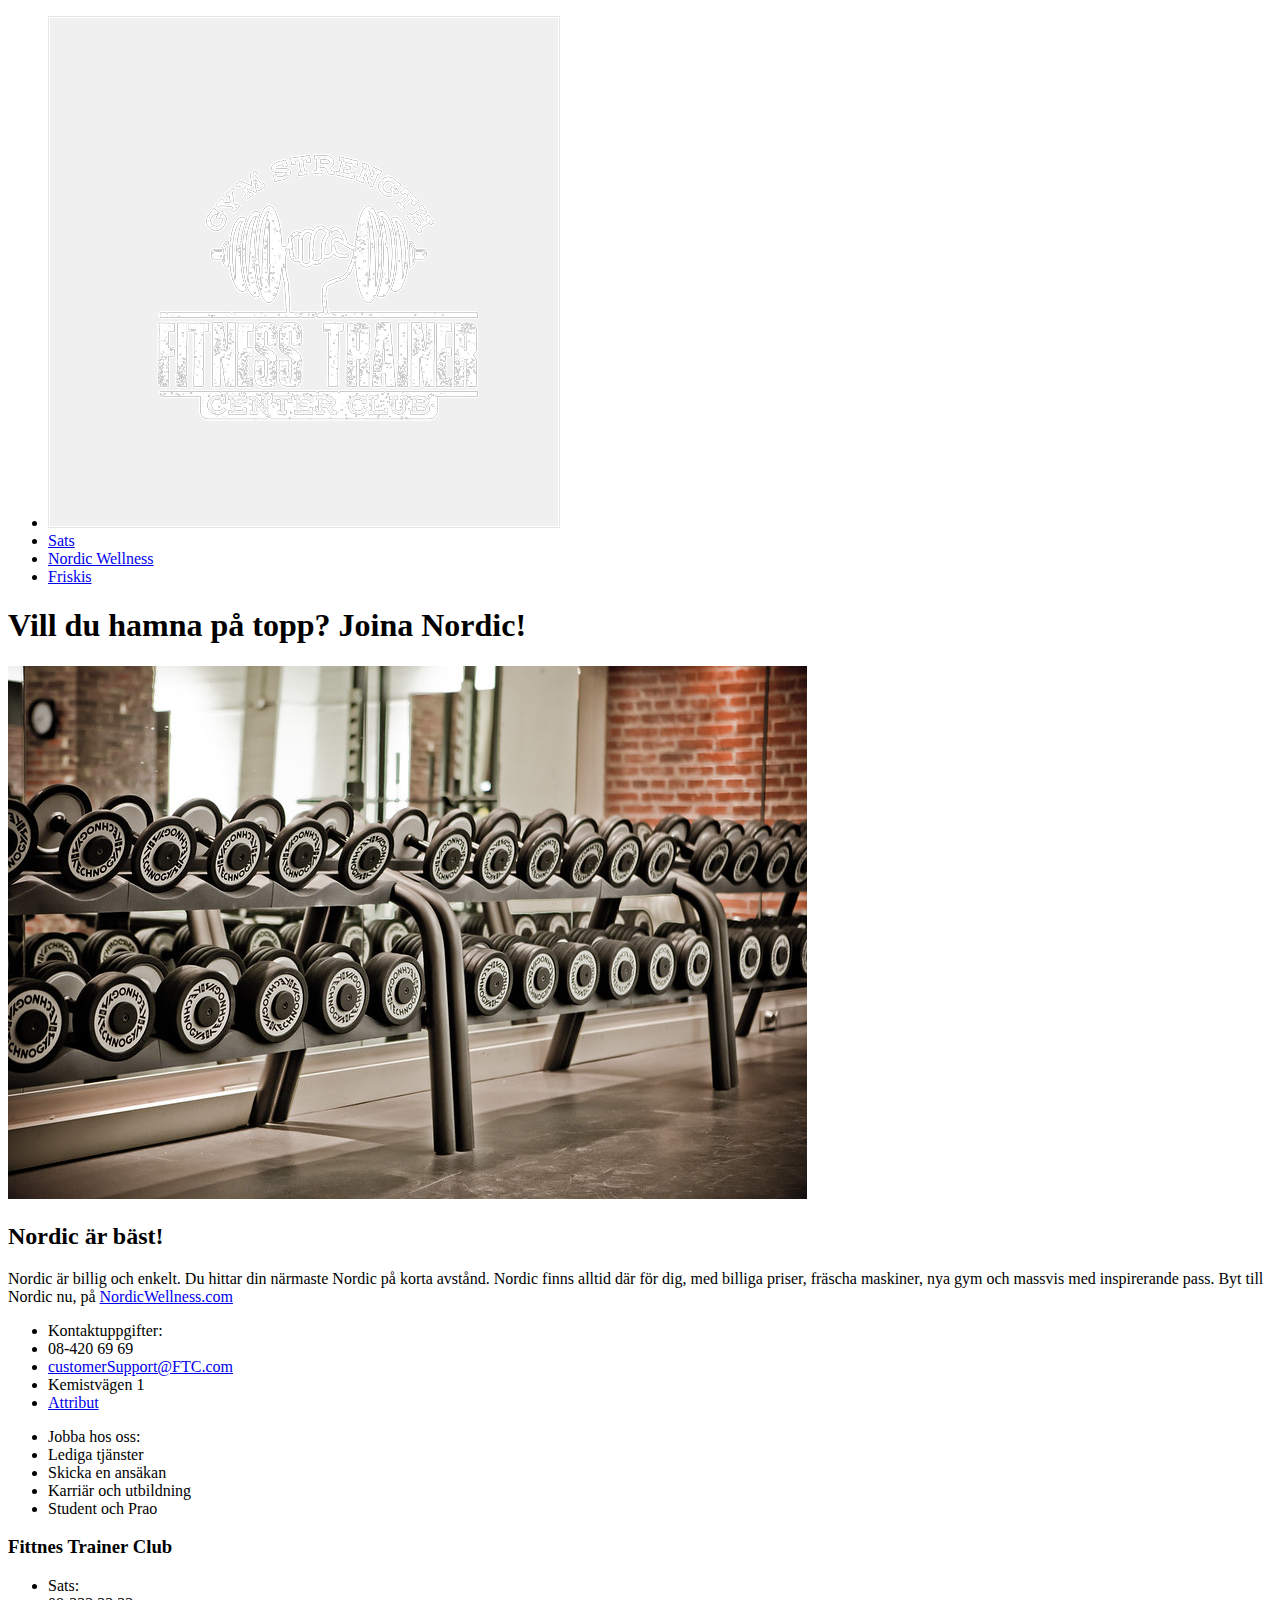
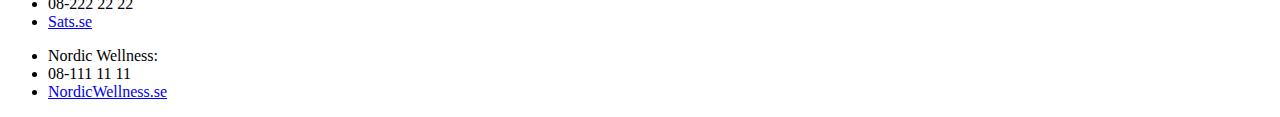
==== nordicWellnes.html @ 4c8d1144 "Initial commit" ====
<!DOCTYPE html>
<html lang="en">
  <head>
    <meta charset="UTF-8">
    <meta name="viewport" content="width=device-width, initial-scale=1.0">
    <title>LÄMNAFRISKIS</title>
    <link rel="stylesheet" type="text/css" href="css/style.css">
    <link rel="stylesheet" type="text/css" href="css/grid.css">
    <link rel="icon" href="images/logo.webp" type="image/x-icon">
  </head>
  <body>
    <nav class="navbar">
      <ul class="navbarContainer">
        <li class="navbarItem" id="navbarLogo">
          <a href="index.html">
            <img src="images/logo.webp" alt="cool logo" id="logo">
          </a>
        </li>
        <li class="navbarItem" id="navbarSats">
          <a href="sats.html">Sats</a>
        </li>
        <li class="navbarItem" id="navbarNordicWellnes">
          <a href="nordicWellnes.html">Nordic Wellness</a>
        </li>
        <li class="navbarItem" id="navbarFriskis">
          <a href="friskis.html">Friskis</a>
        </li>
      </ul>
    </nav>    
    
    <div class="container">
      <h1>Vill du hamna på topp? Joina Nordic!</h1>

      <aside class="imgContainer">
        <img src="images/hantlarPåNordic.jpg" alt="Hantlar på nordic">
      </aside>

      <h2 class="firstHeader">Nordic är bäst!</h2>
      <p class="firstParagraph">Nordic är billig och enkelt. Du hittar din närmaste Nordic på korta avstånd. Nordic finns alltid där för dig, med billiga priser, fräscha maskiner, nya gym och massvis med inspirerande pass. Byt till Nordic nu, på <a href="https://nordicwellness.se/">NordicWellness.com</a></p>

    </div>
    
    <footer>
      <ul id="firstFooterInfo">
        <li>Kontaktuppgifter:</li>
        <li>08-420 69 69</li>
        <li><a href="mailto:customerSupport@fittnesTrainerClub.com">customerSupport@FTC.com</a></li>
        <li>Kemistvägen 1</li>
        <li><a href="attributes.html">Attribut</a></li>
      </ul>

      <ul>
        <li>Jobba hos oss:</li>
        <li>Lediga tjänster</li>
        <li>Skicka en ansäkan</li>
        <li>Karriär och utbildning</li>
        <li>Student och Prao</li>
      </ul>

      <h3>Fittnes Trainer Club</h3>

      <ul>
        <li>Sats:</li>
        <li>08-222 22 22</li>
        <li><a href="https://sats.se/">Sats.se</a></li>
      </ul>

      <ul>
        <li>Nordic Wellness:</li>
        <li>08-111 11 11</li>
        <li><a href="https://nordicwellness.se/">NordicWellness.se</a></li>
      </ul>
    </footer>
    
    
    <script src="js/index.js"></script>

  </body>
</html>
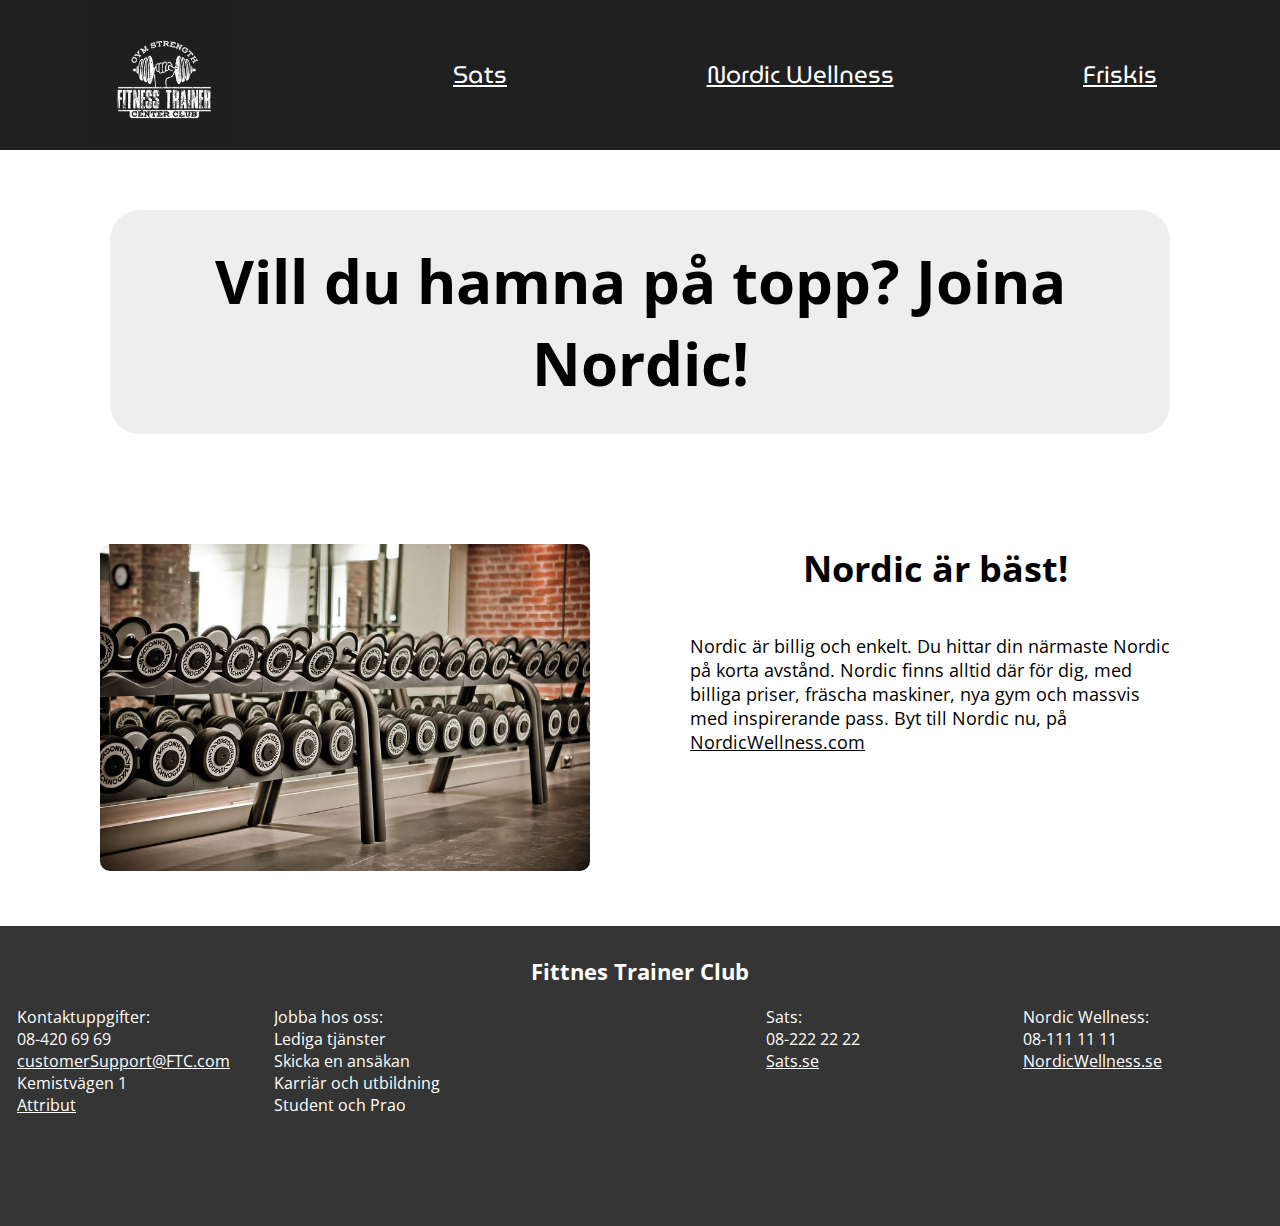
==== commit 782d5fca: "Update nordicWellnes.html" ====
--- a/nordicWellnes.html
+++ b/nordicWellnes.html
@@ -4,16 +4,17 @@
     <meta charset="UTF-8">
     <meta name="viewport" content="width=device-width, initial-scale=1.0">
     <title>LÄMNAFRISKIS</title>
-    <link rel="stylesheet" type="text/css" href="css/style.css">
-    <link rel="stylesheet" type="text/css" href="css/grid.css">
+    <link rel="stylesheet" type="text/css" href="CSS/style.css">
+    <link rel="stylesheet" type="text/css" href="CSS/grid.css">
     <link rel="icon" href="images/logo.webp" type="image/x-icon">
   </head>
+  
   <body>
     <nav class="navbar">
       <ul class="navbarContainer">
         <li class="navbarItem" id="navbarLogo">
           <a href="index.html">
-            <img src="images/logo.webp" alt="cool logo" id="logo">
+            <img src="images/logo.webp" alt="cool logo" title="octopusbee" id="logo">
           </a>
         </li>
         <li class="navbarItem" id="navbarSats">
@@ -32,11 +33,11 @@
       <h1>Vill du hamna på topp? Joina Nordic!</h1>
 
       <aside class="imgContainer">
-        <img src="images/hantlarPåNordic.jpg" alt="Hantlar på nordic">
+        <img src="images/hantlarPåNordic.jpg" alt="Hantlar på nordic" title="Kris Krüg">
       </aside>
 
       <h2 class="firstHeader">Nordic är bäst!</h2>
-      <p class="firstParagraph">Nordic är billig och enkelt. Du hittar din närmaste Nordic på korta avstånd. Nordic finns alltid där för dig, med billiga priser, fräscha maskiner, nya gym och massvis med inspirerande pass. Byt till Nordic nu, på <a href="https://nordicwellness.se/">NordicWellness.com</a></p>
+      <p class="firstParagraph">Nordic är billig och enkelt. Du hittar din närmaste Nordic på korta avstånd. Nordic finns alltid där för dig, med billiga priser, fräscha maskiner, nya gym och massvis med inspirerande pass. Byt till Nordic nu, på <a href="https://www.nordicwellness.se/">NordicWellness.com</a></p>
 
     </div>
     
@@ -62,18 +63,18 @@
       <ul>
         <li>Sats:</li>
         <li>08-222 22 22</li>
-        <li><a href="https://sats.se/">Sats.se</a></li>
+        <li><a href="https://www.sats.se/">Sats.se</a></li>
       </ul>
 
       <ul>
         <li>Nordic Wellness:</li>
         <li>08-111 11 11</li>
-        <li><a href="https://nordicwellness.se/">NordicWellness.se</a></li>
+        <li><a href="https://www.nordicwellness.se/">NordicWellness.se</a></li>
       </ul>
     </footer>
     
     
-    <script src="js/index.js"></script>
+    <script src="JS/index.js"></script>
 
   </body>
 </html>--- a/CSS/style.css
+++ b/CSS/style.css
@@ -0,0 +1,438 @@
+@import url('https://fonts.googleapis.com/css2?family=MuseoModerno:wght@600&family=Noto+Sans:wght@700&family=Open+Sans&display=swap');
+
+* {
+  margin: 0px;
+  padding: 0px;
+  box-sizing: border-box;
+  list-style: none;
+  text-decoration: none;
+  overflow-x: hidden;
+  font-family: "open sans";
+}
+
+h1 {
+  display: inline-block;
+  font-size: 60px;
+  text-align: center;
+  margin: 60px;
+  padding: 30px;
+  border-radius: 30px;
+  background-color: rgba(199 199 199 / 30%);
+  overflow: hidden;
+}
+
+h2 {
+  font-size: 46px;
+  color: black;
+  background-color: transparent;
+}
+
+p {
+  font-size: 18px;
+  color: black;
+  background-color: transparent;
+}
+
+a {
+  color: inherit;
+  text-decoration-line: underline;
+}
+
+footer {
+  display: flex;
+  width: 100%;
+  background-color: rgb(53, 53, 53);
+  height: 300px;
+  justify-content: space-evenly;
+}
+
+footer h3 {
+  color: white;
+  font-size: 22px;
+  margin-top: 30px;
+}
+
+footer ul {
+  width: 240px;
+  margin-top: 80px;
+  color: white;
+}
+
+
+
+
+
+
+
+
+
+
+
+
+/*-------- navbar ---------------- */
+
+.navbar {
+  height: 150px;
+  width: 100%;
+  background-color: #202020;
+}
+
+.navbarContainer {
+  display: flex;
+  justify-content: space-around;
+  width: 100%;
+  height: 150px;
+}
+
+.navbarItem {
+  height: 100%;
+  width: 24%;
+  overflow-y: hidden;
+}
+
+.navbarItem:hover {
+  cursor: pointer;
+  background-color: #131212;
+}
+
+.navbarItem a {
+  display: inline-block;
+  width: 100%;
+  height: 100%;
+  color: white;
+  line-height: 150px;
+  text-align: center;
+  font-family: "MuseoModerno";
+  font-size: 24px;
+  overflow-y: hidden;
+}
+
+#logo {
+  height: 150px;
+}
+
+
+
+
+
+
+
+
+/*-------- index.html ---------------- */
+
+#frontpageH1 {
+  display: inline-block;
+  text-align: center;
+  color: rgb(255, 255, 255);
+  font-size: 60px;
+  margin-top: 300px;
+  height: auto;
+  padding: 20px;
+  background-color: rgba(0, 0, 0, 0.301);
+  border-radius: 20px;
+  position: fixed;
+}
+
+.parallax {
+  /* Create the parallax scrolling effect */
+  background-attachment: fixed;
+  background-position: center;
+  background-repeat: no-repeat;
+  background-size: cover;
+}
+
+#parallax1 {
+  display: flex;
+  background-image: url("../images/parallax1.webp");
+  min-height: 1200px;
+  justify-content: center;
+}
+
+#parallax2 {
+  position: relative;
+  top: calc(100vw * -0.1763269807);
+  background-image: url("../images/parallax2.webp");
+  height: 1400px;
+}
+
+#info1Gay {
+  position: relative;
+  display: flex;
+  height: 400px;
+  width: calc(100% + 100px);
+  left: -50px;
+  top: calc((100vw / 2) * -0.2);
+  transform: rotate(8deg);
+  z-index: 2;
+  background-color: whitesmoke;
+  justify-content: center;
+  overflow-y: hidden;
+}
+
+#info1Gay div {
+  transform: rotate(-8deg);
+  width: 600px;
+  padding: 60px 0px;
+}
+
+#info1Gay h2 {
+  padding: 0px 10px 10px 0px;
+  display: inline-block;
+}
+
+#info1Gay p {
+  font-size: 24px;
+  display: inline-block;
+}
+
+#info1Gay_övreParagraf {
+  width: 300px;
+}
+
+#info2Snurr {
+  display: flex;
+  position: relative;
+  height: 100vw;
+  width: 100vw;
+  border-radius: 100%;
+  top: calc(100vw * -0.1763269807 - 50vw - 1200px);
+  background-color: whitesmoke;
+  justify-content: center;
+}
+
+#info2Container {
+  width: 600px;
+  overflow-y: hidden;
+}
+
+#info2Snurr h2 {
+  margin-top: 75px;
+  height: 65px;
+}
+
+#info2Snurr p {
+  height: 100px;
+  margin-bottom: 90px;
+  font-size: 24px;
+}
+
+#info2-imgContainer {
+  height: calc(100vw - 660px);
+}
+
+#marklyftIMG {
+  position: absolute;
+  display: inline-block;
+  width: calc(100vw - 660px);
+  height: calc(100vw - 660px);
+  object-fit: cover;
+  border-radius: 100%;
+  top: 330px;
+  left: 330px;
+}
+
+#parallax3 {
+  position: relative;
+  height: 1200px;
+  top: calc(100vw * -0.1763269807);
+  background-image: url('../images/parallax3.webp');
+}
+
+#info3Platt {
+  display: flex;
+  position: relative;
+  height: 350px;
+  top: calc(100vw * -0.1763269807 - 100vw);
+  justify-content: center;
+  background-color: whitesmoke;
+}
+
+#info3Platt div {
+  padding: 90px 0px;
+  width: 650px;
+}
+
+#info3Platt h2 {
+  padding: 0px 10px 0px 0px;
+  display: inline-block;
+}
+
+#info3Platt p {
+  font-size: 24px;
+  display: inline-block;
+}
+
+#info3-övreParagraf {
+  width: 350px;
+}
+
+#parallax4  {
+  position: relative;
+  height: 1000px;
+  top: calc(100vw * -0.1763269807 - 100vw);
+  background-image: url('../images/parallax4.webp');
+}
+
+#frontpageFooter {
+  position: relative;
+  top: calc(100vw * -0.1763269807 - 100vw);
+}
+
+
+
+
+
+
+
+
+
+
+
+/*-------- de andra html-sidorna ---------------- */
+
+
+
+.imgContainer {
+  padding: 50px;
+}
+
+.imgContainer img {
+  width: calc(50vw - 150px);
+  border-radius: 10px;
+}
+
+.firstHeader { 
+  display: inline-block;
+  padding: 50px;
+  text-align: center;
+  font-size: 36px;
+}
+
+.firstParagraph {
+  margin-top: 90px;
+  padding: 50px;
+}
+
+
+
+
+
+/*snyggar till skärmen när den blir för liten */
+
+
+@media only screen and (max-width: 1100px) {
+  h2 {
+    font-size: 36px;
+  }
+
+  p {
+    font-size: 18px !important;
+  }
+  
+  footer ul {
+    font-size: 12px;
+  }
+
+  footer h3 {
+    font-size: 18px;
+  }
+
+
+  #info1Gay div {
+    width: 446px;
+  }
+
+  #info1Gay_övreParagraf {
+    width: 234px;
+  }
+
+  #info2Container {
+    width: 500px;
+  }
+
+  #info3Platt div {
+    width: 500px;
+  }
+
+  #info3-övreParagraf {
+    width: 250px;
+  }
+
+  .firstParagraph {
+    margin-top: 140px;
+  }
+}
+
+
+
+/* mobilanpassar genom att gå efter skärmens storlek*/
+
+@media only screen and (max-device-width: 800px){
+
+
+  /* generellt */
+  h1 {
+    font-size: 24px !important;
+  }
+
+  h2 {
+    font-size: 24px !important;
+  }
+
+  footer {
+    height: 400px;
+    flex-direction: column;
+  }
+
+  footer ul {
+    margin: 0px;
+  }
+
+
+
+  /* navbaren */
+  #logo {
+    height: 100px;
+    margin-top: 20px;
+  }
+
+  .navbarItem a {
+    font-size: 12px;
+  }
+
+
+
+  /* index.html */
+  .parallax {
+    min-height: 800px !important;
+    height: 800px !important;
+    max-width: 1000px !important;
+  }
+
+  #info2Snurr {
+    top: calc(100vw * -0.1763269807 - 50vw - 800px);
+  }
+
+  #frontpageH1 {
+    font-size: 36px !important;
+  }
+
+  #info1Gay div {
+    width: 300px;
+  }
+
+  #info2Container {
+    width: 300px;
+  }
+
+  #info3Platt div {
+    width: 300px;
+  }
+
+
+  /* andra html-sidor */
+  .imgContainer img {
+    width: calc(100vw - 100px);
+  }
+
+}--- a/CSS/grid.css
+++ b/CSS/grid.css
@@ -0,0 +1,48 @@
+.container {
+  display: grid;
+  height: 100%;
+  grid-template-columns: 50px repeat(6, 1fr) 50px;
+	grid-auto-rows: minmax(50px, auto);
+}
+
+h1 {
+  grid-column: 2/-2;
+  grid-row: 1/2;
+}
+
+aside {
+  grid-column: 2/5;
+  grid-row: 2/3;
+}
+
+.firstHeader {
+  grid-column: 5/-2;
+  grid-row: 2/3;
+}
+
+.firstParagraph {
+  grid-column: 5/-2;
+  grid-row: 2/3;
+}
+
+
+
+/* mobilanpassar de andra html-sidorna*/
+@media only screen and (max-device-width: 800px){
+  h1 {
+    grid-column: 1/-1;
+  }
+
+  .firstHeader {
+    grid-column: 1/-1;
+  }
+
+  .firstParagraph {
+    grid-column: 1/-1;
+  }
+
+  aside {
+    grid-column: 1/-1;
+    grid-row: 3/4;
+  }
+}